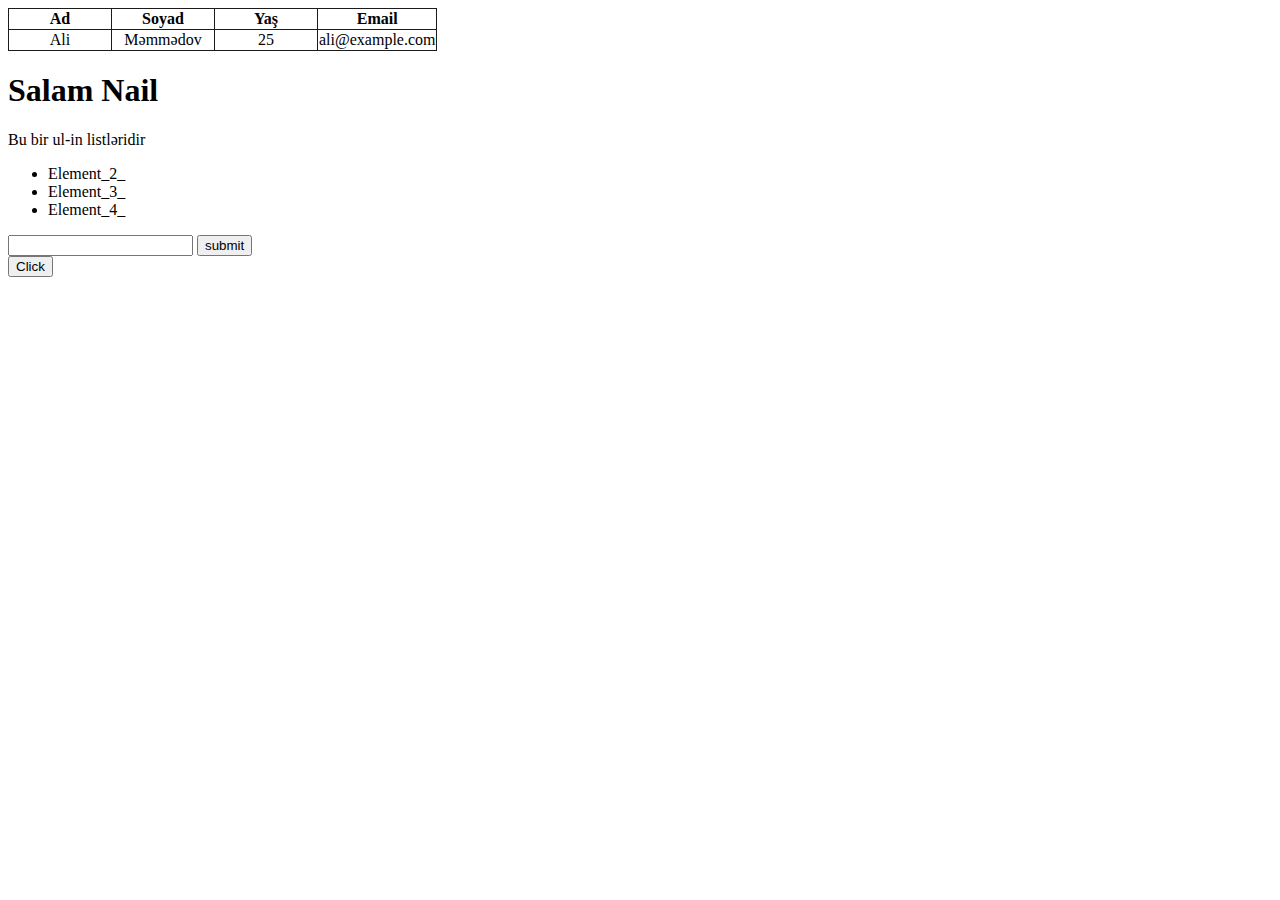
==== Task_3/index.html @ 1cf070e9 "Task_3 completed" ====
<!DOCTYPE html>
<html lang="en">
<head>
    <meta charset="UTF-8">
    <meta name="viewport" content="width=device-width, initial-scale=1.0">
    <title>Document</title>
    <style>
        table,th,td{
            border: 1px solid rgb(28, 27, 27);
            border-collapse: collapse;
        }
        th,td{
            width: 100px;
            text-align: center;
        }
    </style>
</head>
<body>
    <div class="tableDiv">
    </div>
    <div id="container">
        <h1 class="title">Salam Dünya</h1>
        <p class="text">Bu bir paraqrafdır</p>
        <ul id="list">
          <li>Element 1</li>
          <li>Element 2</li>
          <li>Element 3</li>
        </ul>
      </div>

      <form action="" id="myForm">
        <input type="text" name="" id="textInput">
        <button type="submit">submit</button>
      </form>
      <button id="button">Click </button>
      <p class="paragraph"></p>

    <script src="main.js"></script>
</body>
</html>
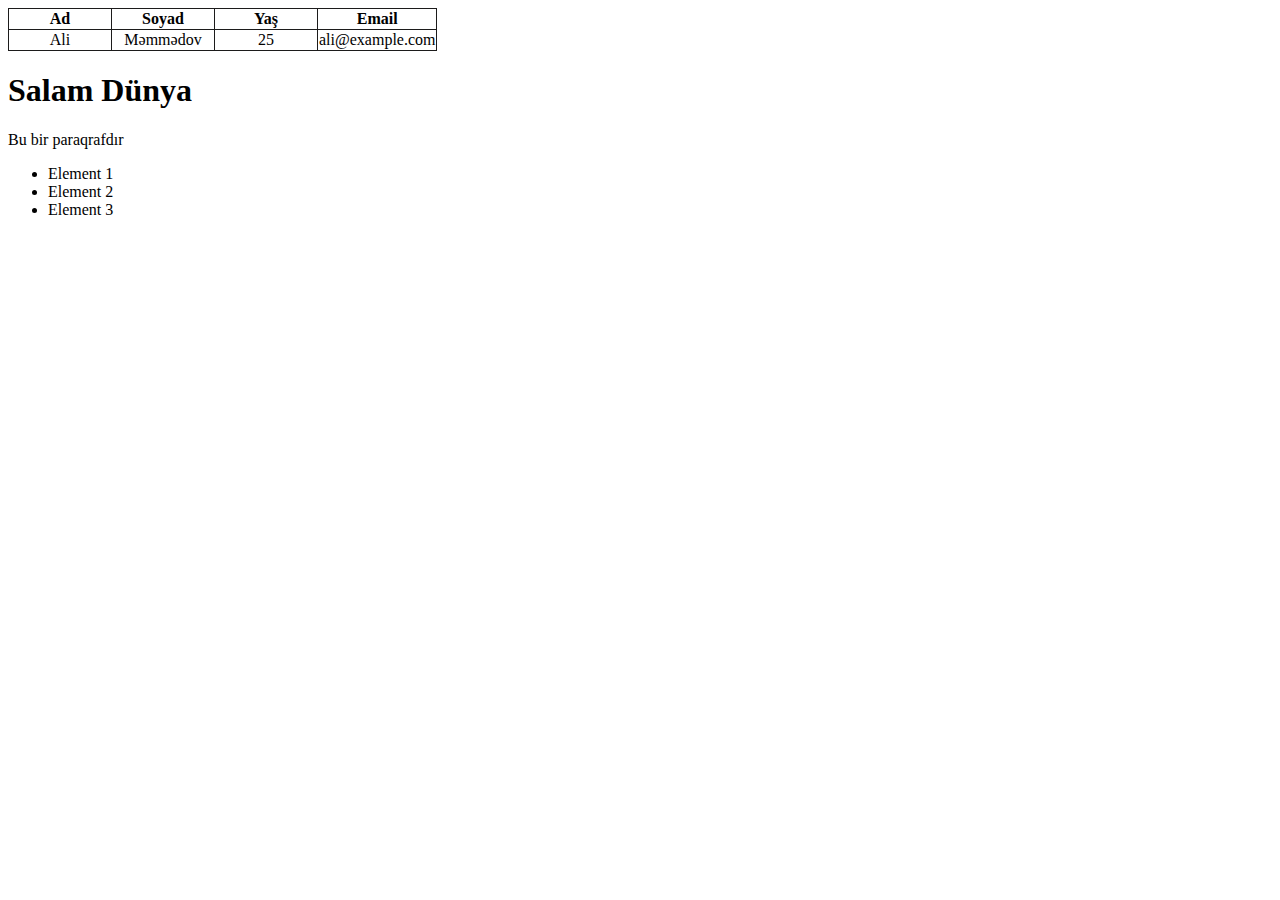
==== commit 8658225f: "updated" ====
--- a/Task_3/index.html
+++ b/Task_3/index.html
@@ -27,14 +27,24 @@
           <li>Element 3</li>
         </ul>
       </div>
-
-      <form action="" id="myForm">
+<!-- Tapşırıq 4 aşağıdakıdır -->
+      <!-- <form action="" id="myForm">
         <input type="text" name="" id="textInput">
         <button type="submit">submit</button>
       </form>
       <button id="button">Click </button>
       <p class="paragraph"></p>
 
+      <form action="">
+        <input class="depositInput" type="text" placeholder="deposit et">
+        <button class="depositBtn">mədaxil et</button>
+        <input class="withdrawInput" type="text" placeholder="withdraw et">
+        <button class="widtdrawBtn">məxaric et</button>
+      </form>
+      <div class="account"></div> -->
+
+
+
     <script src="main.js"></script>
 </body>
 </html>